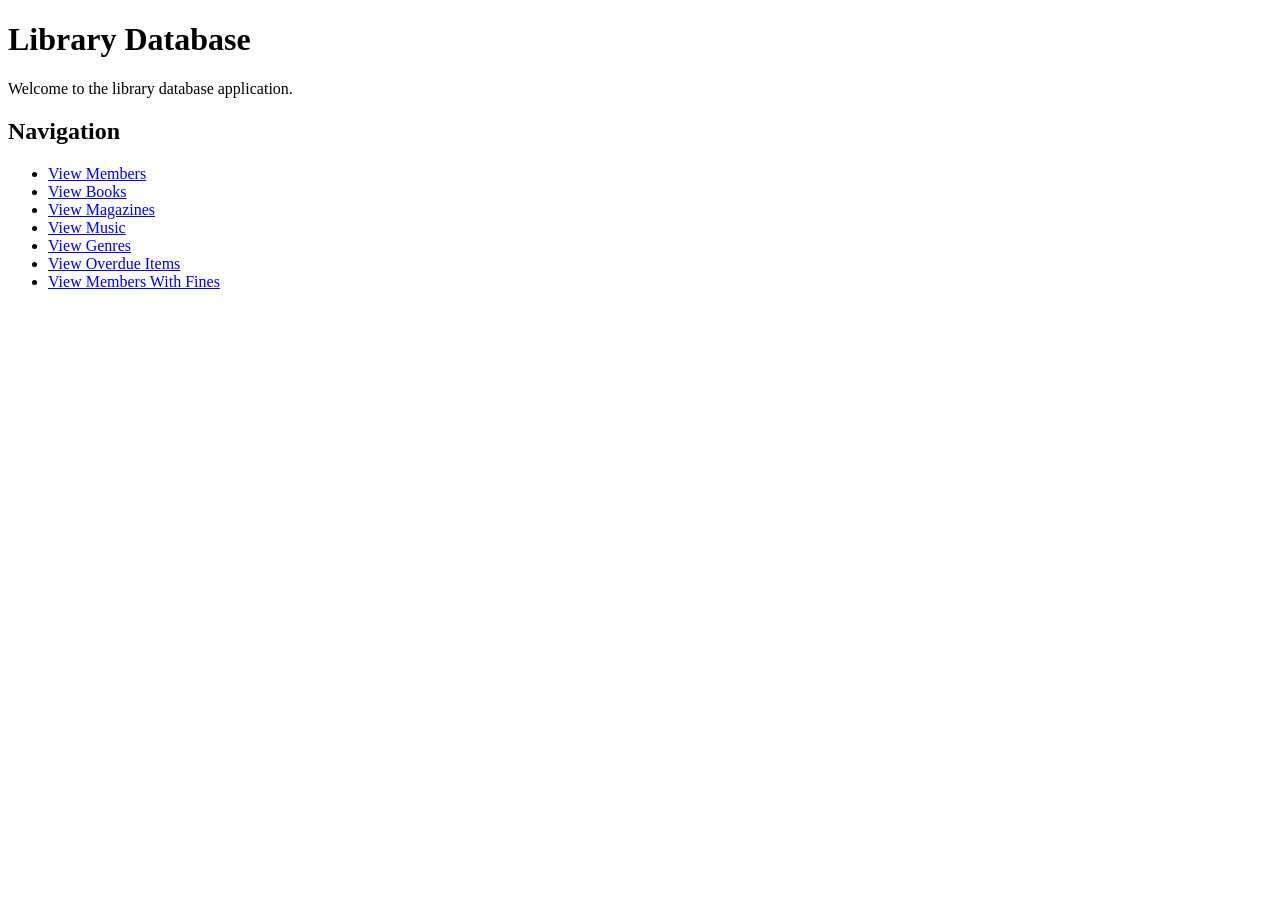
==== library-app/templates/index.html @ 0cd37aa9 "Initial commit, website working with no CSS" ====
<!DOCTYPE html>
<html lang="en">
<head>
    <meta charset="UTF-8">
    <meta name="viewport" content="width=device-width, initial-scale=1.0">
    <title>Library Database</title>
</head>

<body>

    <h1>Library Database</h1>

    <p>Welcome to the library database application.</p>

    <h2>Navigation</h2>

    <ul>
        <li><a href="/members">View Members</a></li>
        <li><a href="/books">View Books</a></li>
        <li><a href="/magazines">View Magazines</a></li>
        <li><a href="/music">View Music</a></li>
        <li><a href="/genres">View Genres</a></li>
        <li><a href="/overdue">View Overdue Items</a></li>
        <li><a href="/overduemembers">View Members With Fines</a></li>
    </ul>

</body>
</html>
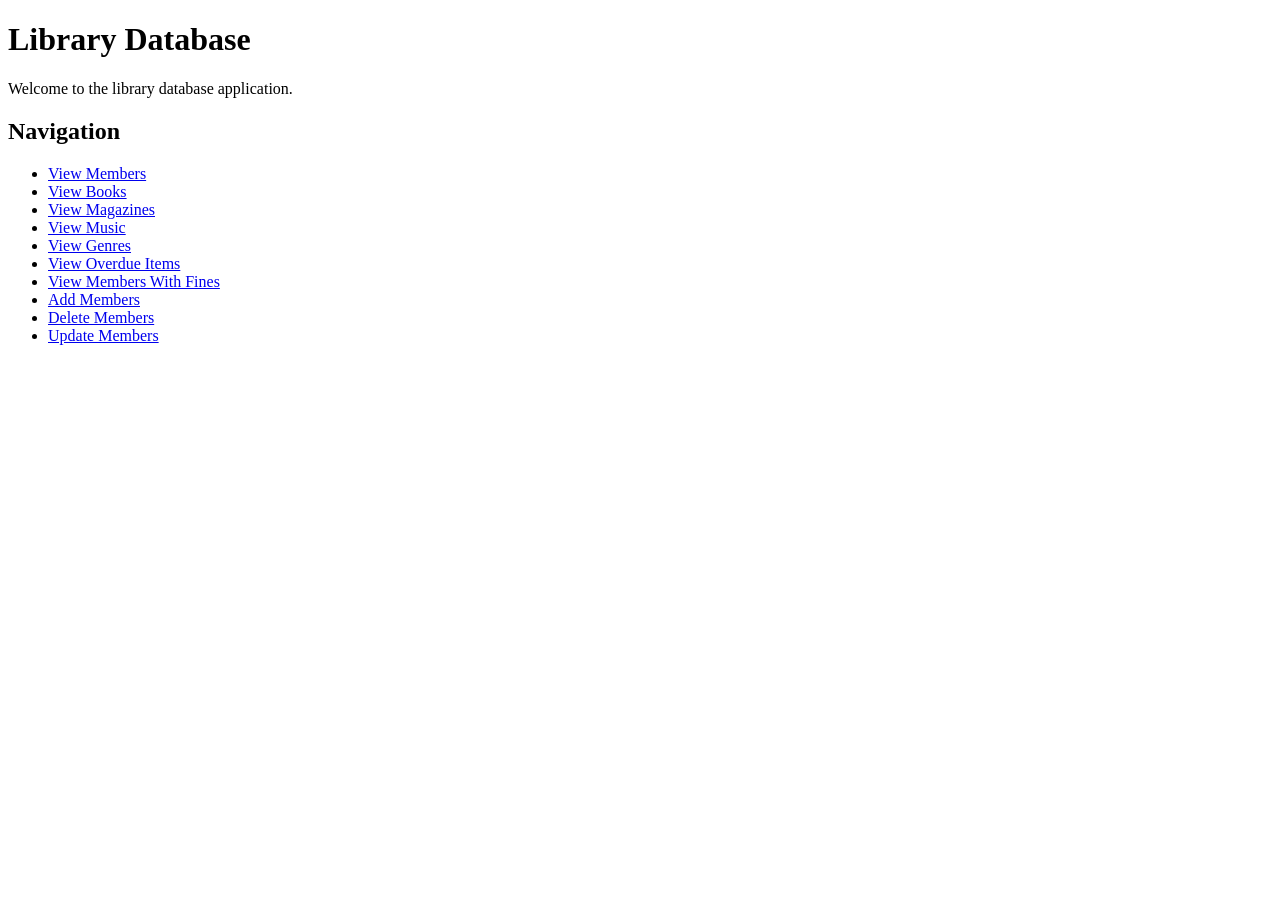
==== commit 1a037340: "Adding add/delete functionality but not done" ====
--- a/library-app/templates/index.html
+++ b/library-app/templates/index.html
@@ -4,6 +4,7 @@
     <meta charset="UTF-8">
     <meta name="viewport" content="width=device-width, initial-scale=1.0">
     <title>Library Database</title>
+     <link rel="stylesheet" href="{{ url_for('static', filename='static.css') }}">
 </head>
 
 <body>
@@ -22,6 +23,9 @@
         <li><a href="/genres">View Genres</a></li>
         <li><a href="/overdue">View Overdue Items</a></li>
         <li><a href="/overduemembers">View Members With Fines</a></li>
+        <li><a href="/addmembers">Add Members</a></li>
+        <li><a href="/deletemembers">Delete Members</a></li>
+        <li><a href="/updatemembers">Update Members</a></li>
     </ul>
 
 </body>
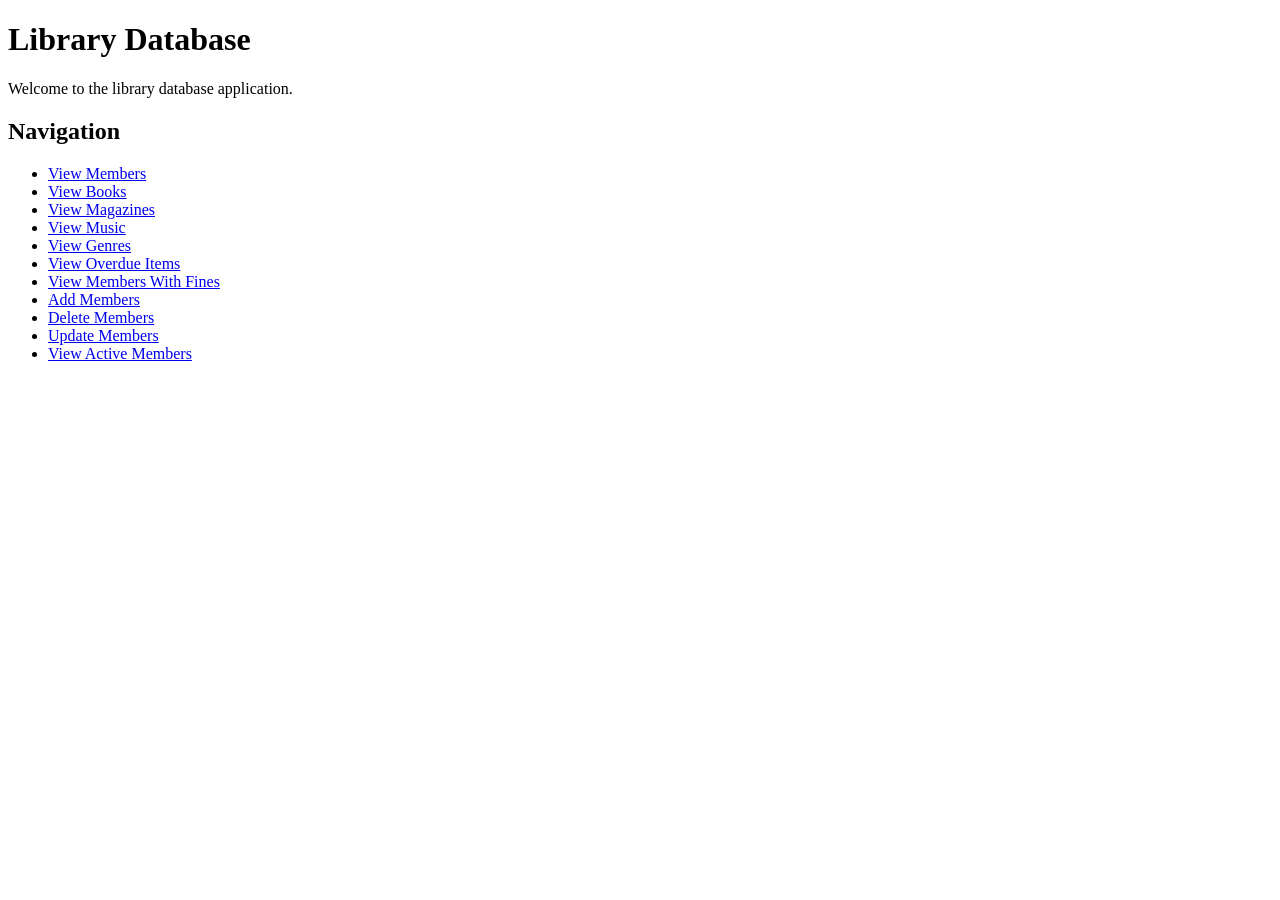
==== commit bc099cab: "Adding sql view test link on index" ====
--- a/library-app/templates/index.html
+++ b/library-app/templates/index.html
@@ -26,6 +26,7 @@
         <li><a href="/addmembers">Add Members</a></li>
         <li><a href="/deletemembers">Delete Members</a></li>
         <li><a href="/updatemembers">Update Members</a></li>
+        <li><a href="/activemembers">View Active Members</a></li>
     </ul>
 
 </body>
